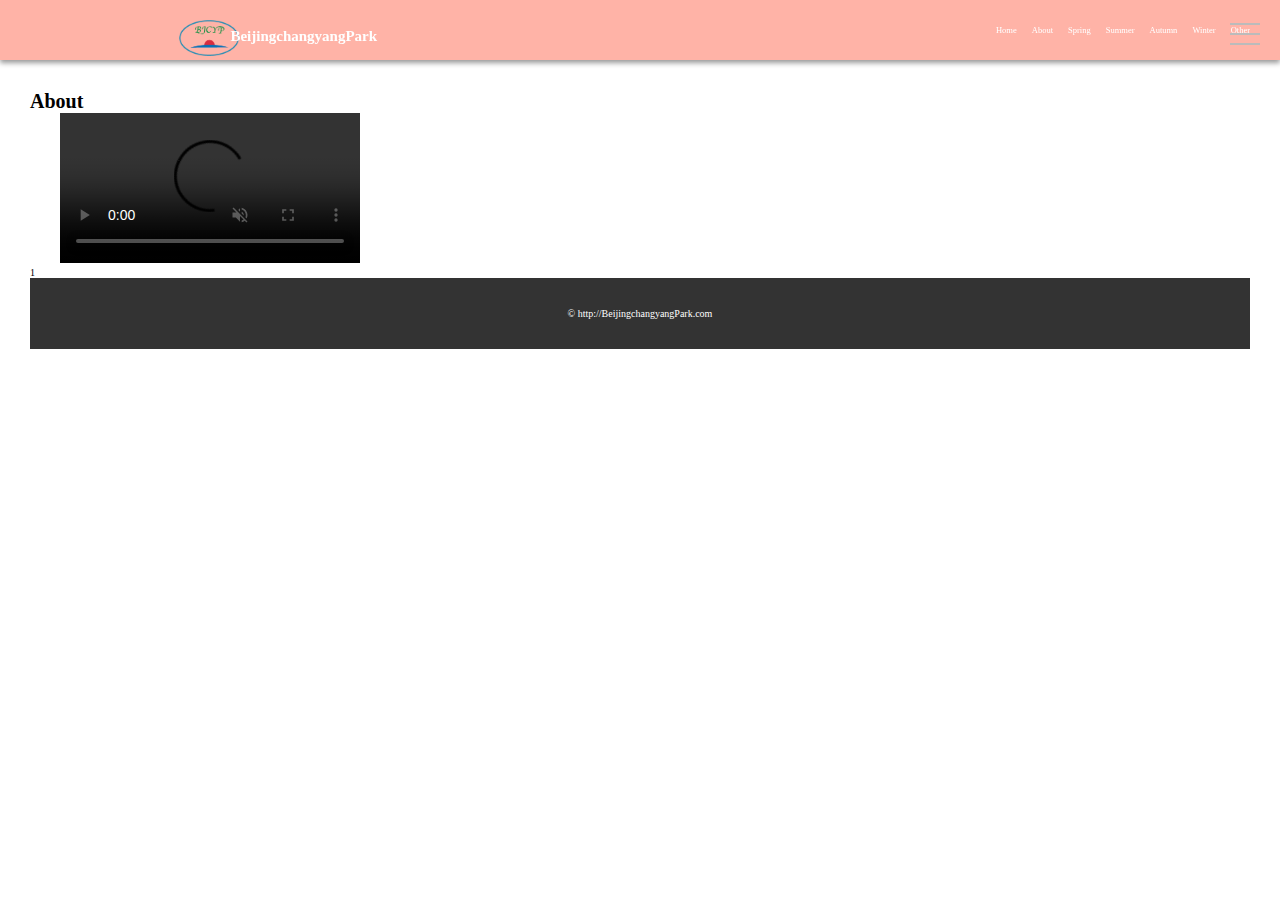
==== about.html @ b9b45ad5 "Add files via upload" ====
<!DOCTYPE html>
<html lang="ja">

<head>
  <meta charset="utf-8" />
  <script src="https://code.jquery.com/jquery-3.4.1.min.js"></script>
  <link rel="stylesheet" href="https://use.fontawesome.com/releases/v5.8.2/css/all.css">
  <script src="js/jquery-3.5.1.min.js"></script>
  <script src="js/parallax.min.js"></script>
  <script src="js/script.js"></script>
  <link href="css/style.css" rel="stylesheet" >
  <title>BeijingchangyangPark</title>
</head>

<body>

  <header>
    <img src="./images/2.png">

    <h1>BeijingchangyangPark</h1>

        <div class="navButton">
                <span class="navButton-line"></span>
                <span class="navButton-line"></span>
                <span class="navButton-line"></span>
              </div>


        <nav>
          <ul class="menu">

        <li><a href="index.html">Home</a></li>
        <li><a href="about.html">About</a></li>
        <li><a href="spring.html">Spring</a></li>
        <li><a href="summer.html">Summer</a></li>
        <li><a href="autumn.html">Autumn</a></li>
        <li><a href="winter.html">Winter</a></li>
        <li><a href="other.html">Other</a></li>
      </ul>
    </nav>
  </header>

<div id="home">
  <h1>About</h1>

  <article id="VIDEO">
　　　<video src="video/1.mp4" muted="" autoplay="" loop="" controls="true"></video>
</article>1

    </section>




  </div>

  <footer>
    &copy; http://BeijingchangyangPark.com
  </footer>

</body>

</html>
---- css/style.css ----
*{
  margin:0;
  padding: 0;
  list-style: none;
  text-decoration: none;
}

body{
  margin-top: 6rem;
}

header{
  position: fixed;
  top: 0;
  left: 0;
  width: 100%;
  min-width: 600px;
  height: 6rem;
  background-color: #ffb3a7;
  box-shadow: 0 3px 0.5rem rgba(0,0,0,.4);
}

header img {
  position: absolute;
  top: 2rem;
  left: 14vw;
  width:60px;
}

header h1{
  position: absolute;
  top: 2.75rem;
  left: 18vw;
  font-size: 1.5rem;
  color: white;
}


.navButton {
  position: absolute;
  top: 2.25rem;
  right: 2rem;
  z-index: 999;
}

.navButton-line {
  position: relative;
  display: block;
  height: 2px;
  width: 30px;
  background: #BBB;
  transition: ease .5s;
}

.navButton-line:nth-child(1) { top: 0; }
.navButton-line:nth-child(2) { margin: 8px 0; }
.navButton-line:nth-child(3) { top: 0; }

.navButton.isOpen .navButton-line:nth-child(1) {
  top: 10px;
  transform: rotate(135deg);
}

.navButton.isOpen .navButton-line:nth-child(2) {
  transform: translateY(-50%);
  opacity: 0;
}

.navButton.isOpen .navButton-line:nth-child(3) {
  top: -10px;
  transform: rotate(-135deg);
}






nav {
  position: absolute;
  top: 2.5rem;
  right: 3rem;
}

nav ul {
  display: flex;
  flex-direction: row;
}

nav ul li{
  margin-left: 1.5rem;
  font-size: 0.85rem;
}

nav a{
  color: white;
}

#home {
}

section {
  padding-top: 3rem;
  padding-right: 12%;
  padding-left: 12%;
  min-height: 18rem;
}

section h1{
  margin-bottom: -7rem;
  font-size: 4rem;
  color: white;
}











@import "https://use.fontawesome.com/releases/v5.13.0/css/all.css";

*,
*:before,
*:after {
  -webkit-box-sizing: inherit;
  box-sizing: inherit;
}

html {
  -webkit-box-sizing: border-box;
  box-sizing: border-box;
  font-size: 62.5%;
}

/* 背景用*/
body {
  padding: 30px;
}

.btn,
a.btn,
button.btn {
  font-size: 1.6rem;
  font-weight: 700;
  line-height: 1.5;
  position: relative;
  display: inline-block;
  padding: 1rem 4rem;
  cursor: pointer;
  -webkit-user-select: none;
  -moz-user-select: none;
  -ms-user-select: none;
  user-select: none;
  -webkit-transition: all 0.3s;
  transition: all 0.3s;
  text-align: center;
  vertical-align: middle;
  text-decoration: none;
  letter-spacing: 0.1em;
  color: #212529;
  border-radius: 0.5rem;
}

.btn-wrap--perspective {
  display: inline-block;

  -webkit-perspective: 800px;
  perspective: 800px;
}

a.btn-3d {
  display: block;

  -webkit-transform: rotateX(35deg);

  transform: rotateX(35deg);

  color: #fff;
  border-radius: 0.25rem 0.25rem 0 0;
  background: #5cbcf6;

  -webkit-transform-style: preserve-3d;

  transform-style: preserve-3d;
}

a.btn-3d:after {
  position: absolute;
  z-index: -1;

  content: "";
  -webkit-transition: all 0.4s;
  transition: all 0.4s;
}

a.btn-3db:after {
  top: calc(100% - 1px);
  left: 0;

  width: 100%;
  height: 40%;

  -webkit-transform: rotateX(-90deg);

  transform: rotateX(-90deg);
  -webkit-transform-origin: 0 0;
  transform-origin: 0 0;

  border-radius: 0 0 4px 4px;
  background: #53a6d7;
}

a.btn-3db:hover {
  -webkit-transform: rotateX(0);
  transform: rotateX(0);

  color: #fff;
  border-radius: 0.25rem;
}

.fa-position-right {
  position: absolute;
  top: calc(50% - 0.5em);
  right: 1rem;
}























footer{
  padding: 3rem;
  background-color: #333;
  color: white;
  text-align: center;
}

/* parallax window */
.parallax-window {
  padding-top: 3rem;
  padding-right: 12%;
  padding-left: 12%;
  min-height: 18rem;
  background: transparent;
}

.parallax-window h1{
  color: white;
}

.parallax-window p{
  color: white;
}
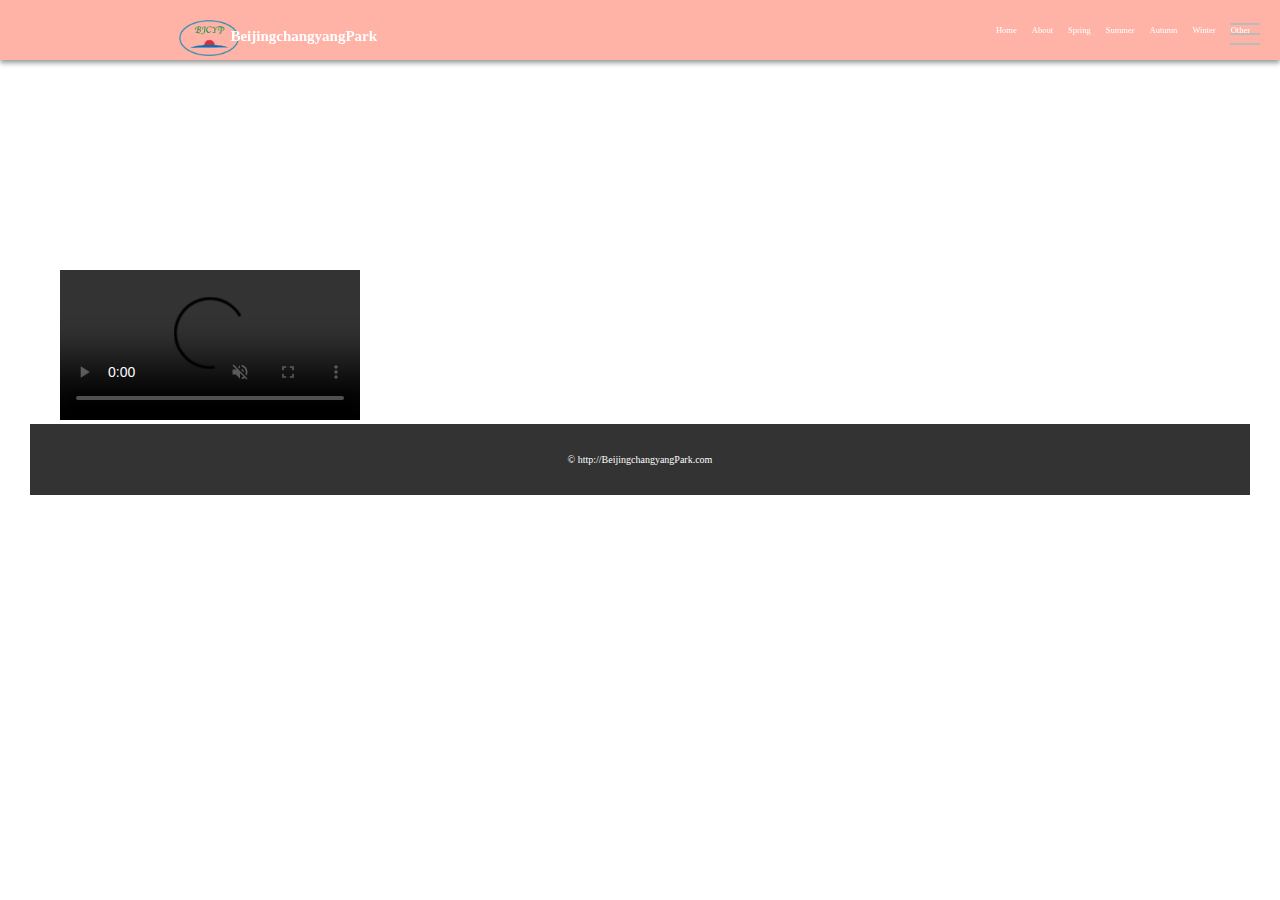
==== commit 761d2147: "Add files via upload" ====
--- a/about.html
+++ b/about.html
@@ -41,13 +41,13 @@
   </header>
 
 <div id="home">
-  <h1>About</h1>
+  <section class="parallax-window" data-parallax="scroll" data-image-src="images/other/other_17.jpg">
+      <h1>About</h1>
+    </section>
 
   <article id="VIDEO">
 　　　<video src="video/1.mp4" muted="" autoplay="" loop="" controls="true"></video>
-</article>1
-
-    </section>
+　</article>
 
 
 
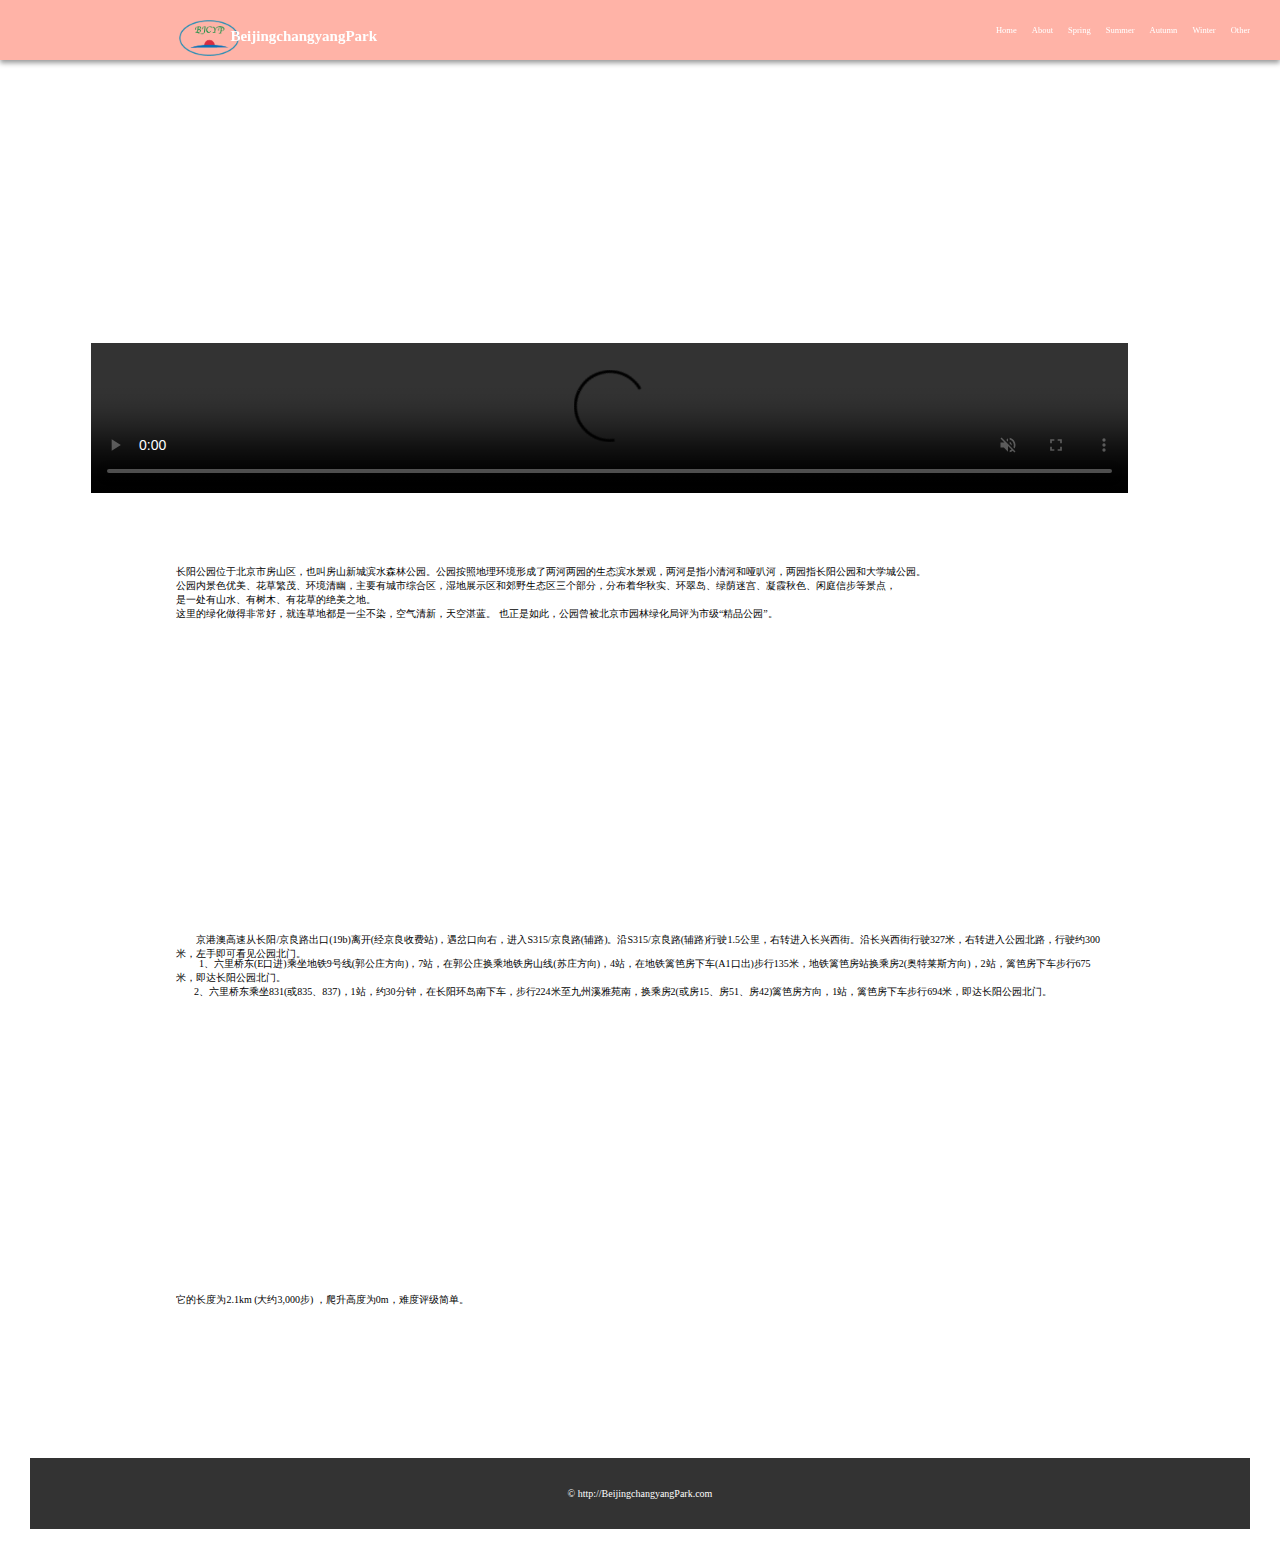
==== commit f228b9d5: "Add files via upload" ====
--- a/about.html
+++ b/about.html
@@ -19,11 +19,7 @@
 
     <h1>BeijingchangyangPark</h1>
 
-        <div class="navButton">
-                <span class="navButton-line"></span>
-                <span class="navButton-line"></span>
-                <span class="navButton-line"></span>
-              </div>
+
 
 
         <nav>
@@ -51,6 +47,54 @@
 
 
 
+<section id="spring">
+  <h1> Changyang Park</h1>
+  <p>
+    长阳公园位于北京市房山区，也叫房山新城滨水森林公园。公园按照地理环境形成了两河两园的生态滨水景观，两河是指小清河和哑叭河，两园指长阳公园和大学城公园。<br>
+    公园内景色优美、花草繁茂、环境清幽，主要有城市综合区，湿地展示区和郊野生态区三个部分，分布着华秋实、环翠岛、绿荫迷宫、凝霞秋色、闲庭信步等景点，<br>
+    是一处有山水、有树木、有花草的绝美之地。<br>
+    这里的绿化做得非常好，就连草地都是一尘不染，空气清新，天空湛蓝。 也正是如此，公园曾被北京市园林绿化局评为市级“精品公园”。
+ </p>
+ <br>
+</section>
+
+
+
+
+
+  <section class="parallax-window" data-parallax="scroll" data-image-src="images/14.jpg">
+    <h1>路线</h1>
+  </section>
+
+  <section id="about">
+
+    <h1>【自驾线路】</h1>
+    <p>
+
+  　　京港澳高速从长阳/京良路出口(19b)离开(经京良收费站)，遇岔口向右，进入S315/京良路(辅路)。沿S315/京良路(辅路)行驶1.5公里，右转进入长兴西街。沿长兴西街行驶327米，右转进入公园北路，行驶约300米，左手即可看见公园北门。
+   </p>
+    <br>
+   <h1>【公交路线】</h1>
+   <p>
+  　　    1、六里桥东(E口进)乘坐地铁9号线(郭公庄方向)，7站，在郭公庄换乘地铁房山线(苏庄方向)，4站，在地铁篱笆房下车(A1口出)步行135米，地铁篱笆房站换乘房2(奥特莱斯方向)，2站，篱笆房下车步行675米，即达长阳公园北门。
+   </p>
+   <p>
+  &nbsp;&nbsp;&nbsp;&nbsp;&nbsp;&nbsp;&nbsp;2、六里桥东乘坐831(或835、837)，1站，约30分钟，在长阳环岛南下车，步行224米至九州溪雅苑南，换乘房2(或房15、房51、房42)篱笆房方向，1站，篱笆房下车步行694米，即达长阳公园北门。
+  </p>
+  </section>
+
+  <section class="parallax-window" data-parallax="scroll" data-image-src="images/15.jpg">
+    <h1>路线简介</h1>
+    </section>
+
+  <section id="spring">
+    <h1> 路线简介</h1>
+    <p>
+    它的长度为2.1km (大约3,000步) ，爬升高度为0m，难度评级简单。
+   </p>
+  </section>
+
+
 
   </div>
 
--- a/css/style.css
+++ b/css/style.css
@@ -26,6 +26,29 @@
   left: 14vw;
   width:60px;
 }
+
+
+#VIDEO  {
+  width:80%
+  margin:auto;
+  }
+
+article#VIDEO  {
+  width:95%;
+  padding: 5%;
+  text-align: justify;
+  font-size: 0.85rem;
+ }
+
+ article#VIDEO video {
+  width: 100%;
+  }
+
+
+
+
+
+
 
 header h1{
   position: absolute;
